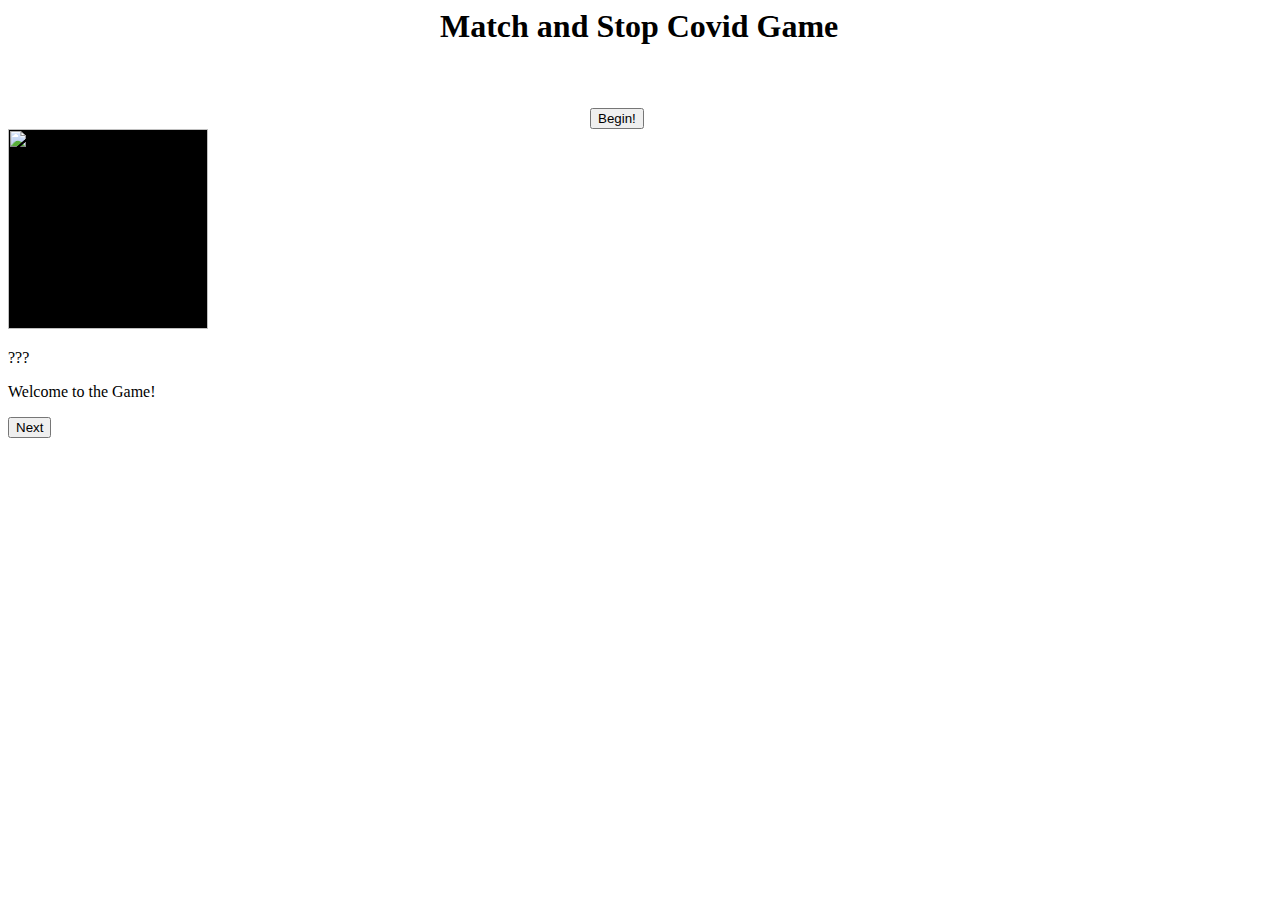
==== Start Screen/index.html @ 05f4a20c "Start Screen" ====
<!DOCTYPE html>
<html lang="en">
<head>
	<meta charset="utf-8">
	<title></title>
	<link rel="stylesheet" type="text/css" href="styles.css">
</head>
<body>
	<div>
		<h1 id="title"> Match and Stop Covid Game</h1>
		<div id="startGameSpace">
			<button id="startGame">Begin!</button>
		</div>
	</div>
	<div>
		<img src="" id="cellImage">
		<p id="name">???</p>
		<p id="cellText">Welcome to the Game!</p>
		<button id="nextButton" onclick = "cellTalk()"> Next</button>
	</div>
	<script type = "text/javascript" src = "match.js" ></script>
</body>
</html>
---- Start Screen/styles.css ----
#title {
	margin: auto;
	width: 400px;
	height: 100px;
}
#startGameSpace {
	margin: auto;
	width: 100px;
}
#cellImage {
	background-color: #000000;
	width: 200px;
	height: 200px;
}
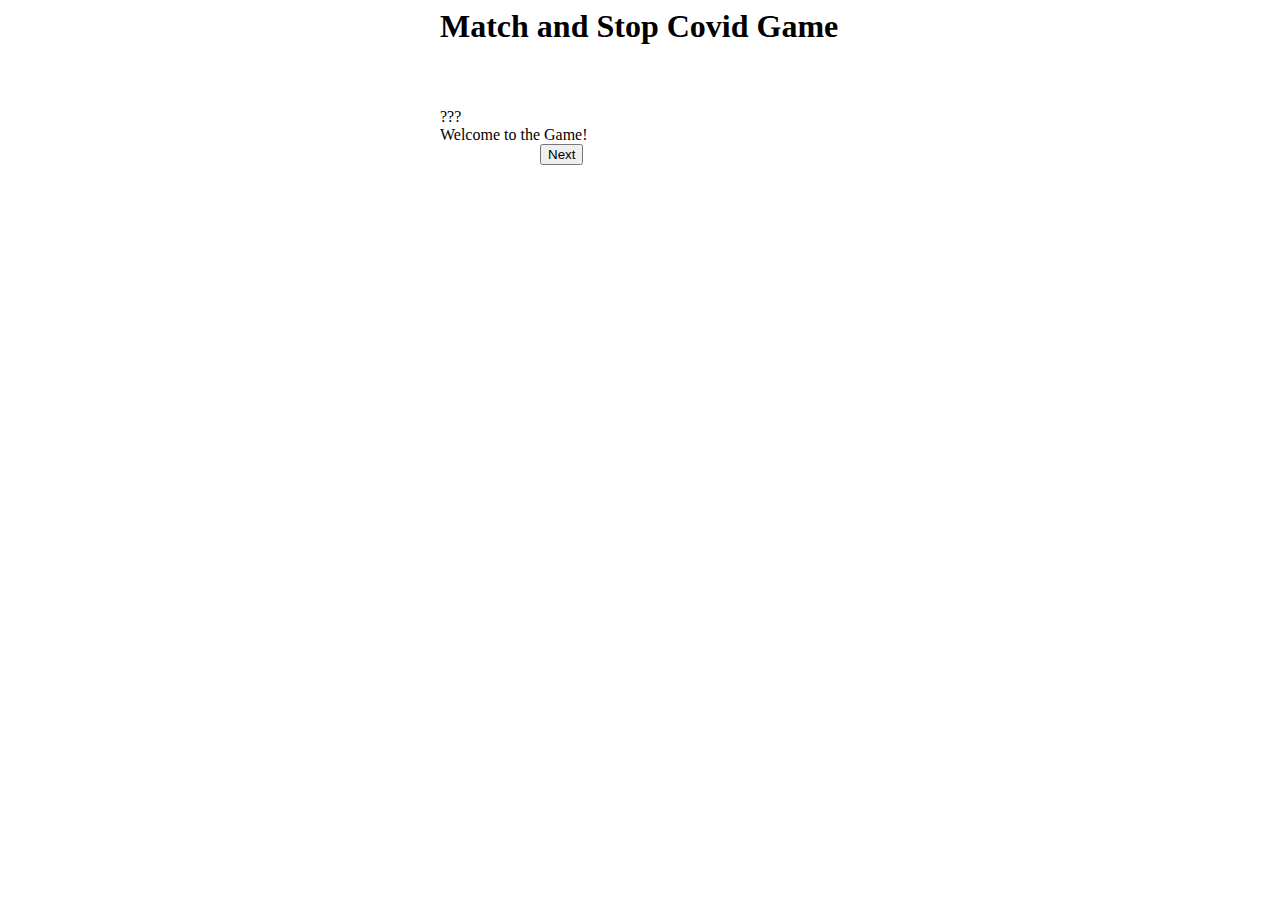
==== commit 4ac338ee: "Start Screen small changes/ Start to Minion Fight" ====
--- a/Start Screen/index.html
+++ b/Start Screen/index.html
@@ -13,10 +13,12 @@
 		</div>
 	</div>
 	<div>
-		<img src="" id="cellImage">
+		<div id="cellImage"></div>
 		<p id="name">???</p>
 		<p id="cellText">Welcome to the Game!</p>
-		<button id="nextButton" onclick = "cellTalk()"> Next</button>
+		<div id="nextButtonSpace">
+			<button id="nextButton" onclick = "cellTalk()"> Next</button>
+		</div>
 	</div>
 	<script type = "text/javascript" src = "match.js" ></script>
 </body>
--- a/Start Screen/styles.css
+++ b/Start Screen/styles.css
@@ -5,10 +5,25 @@
 }
 #startGameSpace {
 	margin: auto;
-	width: 100px;
+	width: 200px;
+	background-color: blue;
+}
+#startGame {
+  margin: 0;
+  left: 50px;
 }
 #cellImage {
-	background-color: #000000;
+	background-image: url(/images/Cell.png);
+}
+#name {
+	margin: auto;
+	width: 400px;
+}
+#cellText {
+	margin: auto;
+	width: 400px;
+}
+#nextButtonSpace {
+	margin: auto;
 	width: 200px;
-	height: 200px;
 }